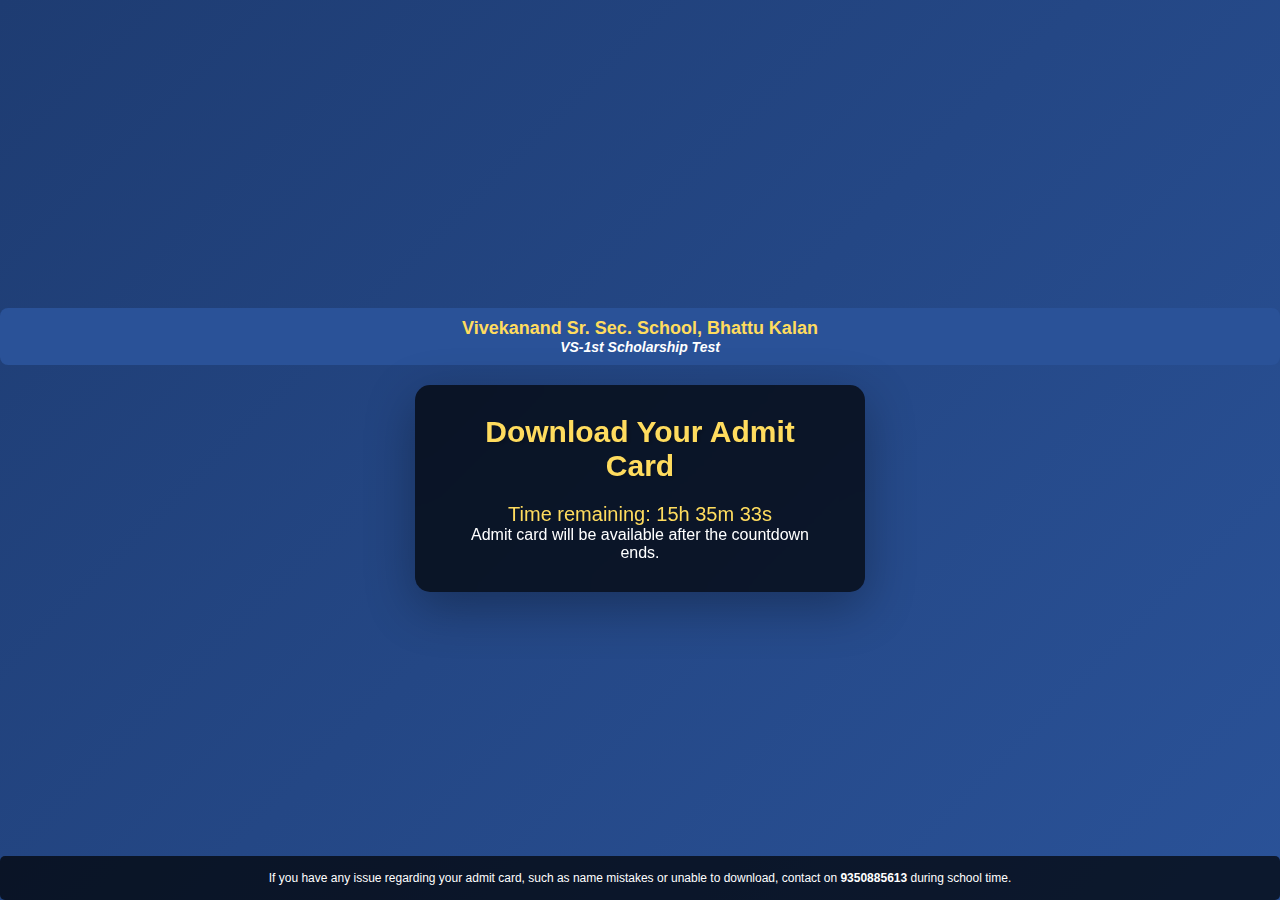
==== admitcard.html @ 3a96d0ef "Update admitcard.html" ====
<!DOCTYPE html>
<html lang="en">
<head>
    <meta charset="UTF-8">
    <meta name="viewport" content="width=device-width, initial-scale=1.0">
    <title>Download Admit Card</title>
    <style>
        /* Global Styles */
        * {
            margin: 0;
            padding: 0;
            box-sizing: border-box;
            font-family: 'Poppins', sans-serif;
        }

        body {
            background: linear-gradient(135deg, #1e3c72, #2a5298);
            min-height: 100vh;
            display: flex;
            justify-content: center;
            align-items: center;
            flex-direction: column;
            color: #fff;
            font-size: 16px;
        }

        /* Header */
        .header {
            background-color: #2a5298;
            width: 100%;
            padding: 10px 0;
            color: #fff;
            font-size: 14px;
            font-weight: 600;
            text-align: center;
            border-radius: 8px;
            margin-bottom: 20px;
        }

        .header .school-name {
            font-size: 18px;
            font-weight: bold;
            color: #FFDC5E;
        }

        .header .competition-name {
            font-size: 14px;
            font-style: italic;
        }

        /* Main Content */
        .container {
            background: rgba(0, 0, 0, 0.7);
            padding: 30px 40px;
            border-radius: 15px;
            box-shadow: 0 15px 50px rgba(0, 0, 0, 0.3);
            text-align: center;
            width: 100%;
            max-width: 450px;
            backdrop-filter: blur(10px);
            animation: slideIn 1s ease-out;
        }

        h2 {
            font-size: 30px;
            font-weight: 700;
            color: #FFDC5E;
            margin-bottom: 20px;
            text-shadow: 2px 2px 4px rgba(0, 0, 0, 0.2);
        }

        .input-field,
        .select-field {
            width: 100%;
            padding: 12px;
            margin: 15px 0;
            border-radius: 8px;
            border: none;
            background-color: #444;
            color: white;
            font-size: 16px;
            outline: none;
            box-shadow: 0 3px 10px rgba(0, 0, 0, 0.1);
            transition: all 0.3s ease-in-out;
        }

        .input-field:focus,
        .select-field:focus {
            background-color: #2a5298;
            box-shadow: 0 0 8px rgba(255, 220, 94, 0.8);
        }

        .btn {
            padding: 14px;
            background-color: #FFDC5E;
            color: #1e3c72;
            border: none;
            border-radius: 8px;
            font-size: 18px;
            cursor: pointer;
            width: 100%;
            transition: background-color 0.3s ease, transform 0.3s ease;
        }

        .btn:hover {
            background-color: #FFB84C;
            transform: scale(1.05);
        }

        .btn:active {
            transform: scale(0.98);
        }

        .error {
            color: #ff4d4d;
            font-size: 14px;
            margin-top: 10px;
        }

        .success {
            color: #2ecc71;
            font-size: 16px;
            margin-top: 20px;
        }

        .result-link {
            display: inline-block;
            font-size: 18px;
            color: #1e3c72;
            text-decoration: none;
            border: 2px solid #1e3c72;
            padding: 10px 20px;
            border-radius: 8px;
            margin-top: 15px;
            transition: background-color 0.3s ease, color 0.3s ease;
        }

        .result-link:hover {
            background-color: #1e3c72;
            color: white;
            text-decoration: none;
        }

        /* Animation for form */
        @keyframes slideIn {
            0% {
                transform: translateY(-50px);
                opacity: 0;
            }
            100% {
                transform: translateY(0);
                opacity: 1;
            }
        }

        /* Footer Styles */
        .footer {
            font-size: 12px;
            color: #fff;
            margin-top: 30px;
            text-align: center;
            padding: 15px;
            background-color: rgba(0, 0, 0, 0.7);
            border-radius: 5px;
            width: 100%;
            position: absolute;
            bottom: 0;
        }

        .footer a {
            color: #FFDC5E;
            text-decoration: none;
        }

        /* Responsive Styles */
        @media (max-width: 600px) {
            .container {
                padding: 20px;
                max-width: 100%;
            }

            h2 {
                font-size: 26px;
            }

            .input-field, .select-field {
                font-size: 14px;
                padding: 10px;
            }

            .btn {
                font-size: 16px;
                padding: 12px;
            }
        }

    </style>
</head>

<body>
    <!-- Header Section -->
    <div class="header">
        <div class="school-name">Vivekanand Sr. Sec. School, Bhattu Kalan</div>
        <div class="competition-name">VS-1st Scholarship Test</div>
    </div>

    <!-- Main Form -->
    <div class="container">
        <h2>Download Your Admit Card</h2>
        <div id="countdown" style="font-size: 20px; color: #FFDC5E;"></div>
        <p id="infoMessage" style="color: #fff; font-size: 16px;">Admit card will be available after the countdown ends.</p>
        <form id="admitCardForm" style="display:none;">
            <label for="mobile">Enter Mobile Number</label>
            <input type="text" id="mobile" class="input-field" placeholder="Enter your mobile number" required>

            <label for="studentClass">Select Student Class</label>
            <select id="studentClass" class="select-field" required>
                <option value="">Select Class</option>
                <option value="11">Class 11</option>
                <option value="10">Class 10</option>
                <option value="9">Class 9</option>
                <option value="8">Class 8</option>
                <option value="7">Class 7</option>
                <option value="6">Class 6</option>
                <option value="5">Class 5</option>
            </select>

            <button type="submit" class="btn">Get Admit Card</button>
        </form>
        <div id="result"></div>
    </div>

    <!-- Footer Section -->
    <div class="footer">
        If you have any issue regarding your admit card, such as name mistakes or unable to download, contact on <strong>9350885613</strong> during school time.
    </div>

    <script>
        // Countdown Timer
        function updateCountdown() {
            const now = new Date();
            const targetTime = new Date();
            targetTime.setHours(20, 0, 0, 0); // Target time: Today 8:00 PM

            const timeDiff = targetTime - now;
            if (timeDiff <= 0) {
                document.getElementById('countdown').innerText = "The admit card is now available!";
                document.getElementById('infoMessage').innerText = "You can now download your admit card.";
                document.getElementById('admitCardForm').style.display = 'block'; // Show the form
            } else {
                const hours = Math.floor(timeDiff / (1000 * 60 * 60));
                const minutes = Math.floor((timeDiff % (1000 * 60 * 60)) / (1000 * 60));
                const seconds = Math.floor((timeDiff % (1000 * 60)) / 1000);

                document.getElementById('countdown').innerText = `Time remaining: ${hours}h ${minutes}m ${seconds}s`;
            }
        }

        setInterval(updateCountdown, 1000); // Update the countdown every second
        updateCountdown(); // Initial call to display countdown immediately

        // Simulating student data fetching from an external JSON file
        let students = [];

        // Fetching student data
        fetch('students.json')
            .then(response => response.json())
            .then(data => {
                students = data.Sheet1; // Assign the student data from the JSON file
            })
            .catch(error => {
                console.error('Error fetching student data:', error);
            });

        // Handling form submission
        document.getElementById('admitCardForm').addEventListener('submit', function (e) {
            e.preventDefault();

            let mobile = document.getElementById('mobile').value.trim();
            let studentClass = document.getElementById('studentClass').value.trim();
            let resultDiv = document.getElementById('result');

            // Validation
            if (!mobile || !studentClass) {
                resultDiv.innerHTML = '<p class="error">Please enter mobile number and select student class.</p>';
                return;
            }

            // Search for the student
            let student = students.find(s => s.Mobile.toString() === mobile && s.class.toString() === studentClass);

            if (student) {
                resultDiv.innerHTML = `
                    <p class="success">Your admit card for Class ${student.class} is ready!</p>
                    <p><b>Student: ${student.Name}</b></p>
                    <a href="${student.Pdf}" target="_blank" class="result-link">Click here to download your admit card</a>
                `;
            } else {
                resultDiv.innerHTML = '<p class="error">No student found with this mobile number and class. Please try again.</p>';
            }
        });
    </script>

</body>
</html>
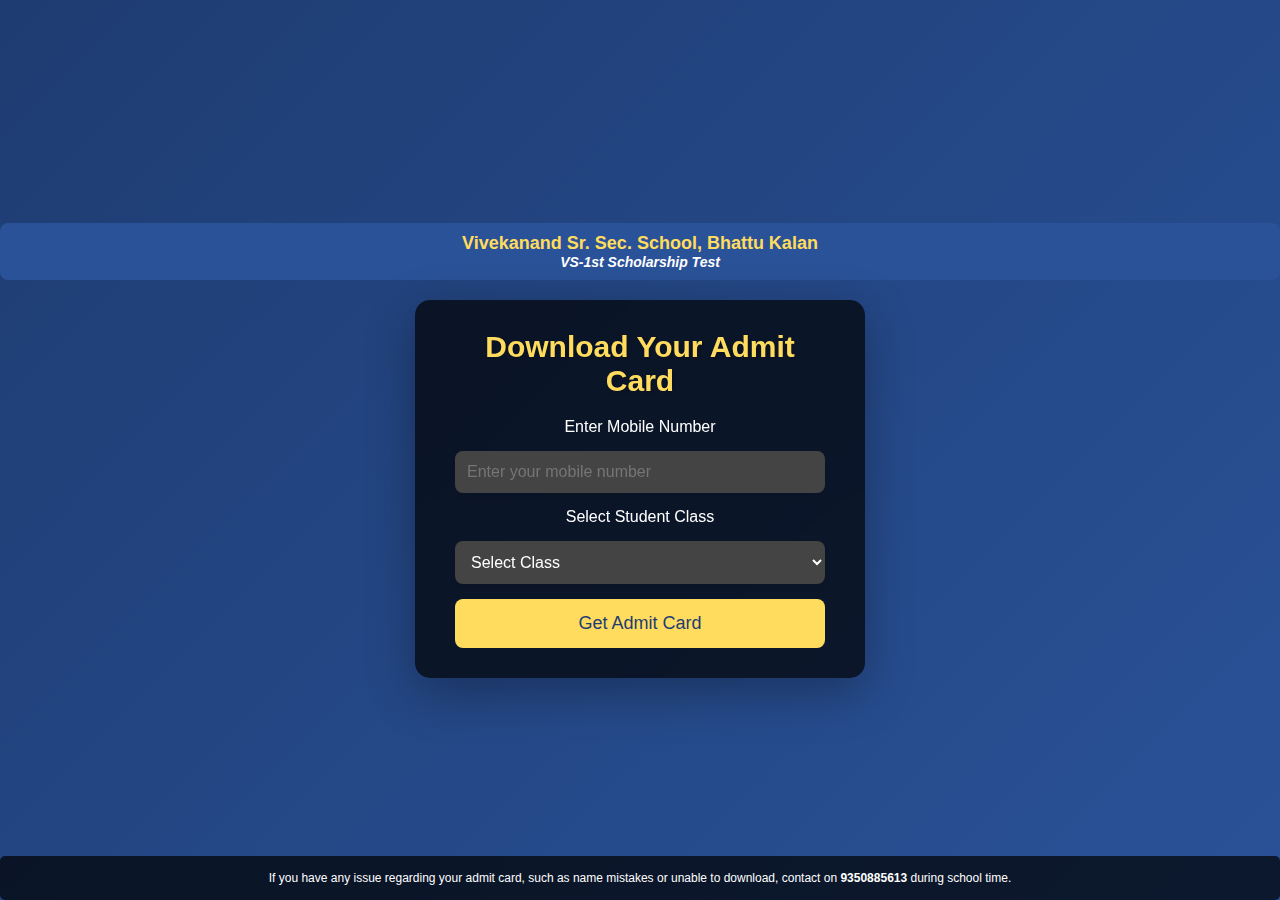
==== commit fc78e829: "Update admitcard.html" ====
--- a/admitcard.html
+++ b/admitcard.html
@@ -207,9 +207,7 @@
     <!-- Main Form -->
     <div class="container">
         <h2>Download Your Admit Card</h2>
-        <div id="countdown" style="font-size: 20px; color: #FFDC5E;"></div>
-        <p id="infoMessage" style="color: #fff; font-size: 16px;">Admit card will be available after the countdown ends.</p>
-        <form id="admitCardForm" style="display:none;">
+        <form id="admitCardForm">
             <label for="mobile">Enter Mobile Number</label>
             <input type="text" id="mobile" class="input-field" placeholder="Enter your mobile number" required>
 
@@ -236,29 +234,6 @@
     </div>
 
     <script>
-        // Countdown Timer
-        function updateCountdown() {
-            const now = new Date();
-            const targetTime = new Date();
-            targetTime.setHours(20, 0, 0, 0); // Target time: Today 8:00 PM
-
-            const timeDiff = targetTime - now;
-            if (timeDiff <= 0) {
-                document.getElementById('countdown').innerText = "The admit card is now available!";
-                document.getElementById('infoMessage').innerText = "You can now download your admit card.";
-                document.getElementById('admitCardForm').style.display = 'block'; // Show the form
-            } else {
-                const hours = Math.floor(timeDiff / (1000 * 60 * 60));
-                const minutes = Math.floor((timeDiff % (1000 * 60 * 60)) / (1000 * 60));
-                const seconds = Math.floor((timeDiff % (1000 * 60)) / 1000);
-
-                document.getElementById('countdown').innerText = `Time remaining: ${hours}h ${minutes}m ${seconds}s`;
-            }
-        }
-
-        setInterval(updateCountdown, 1000); // Update the countdown every second
-        updateCountdown(); // Initial call to display countdown immediately
-
         // Simulating student data fetching from an external JSON file
         let students = [];
 
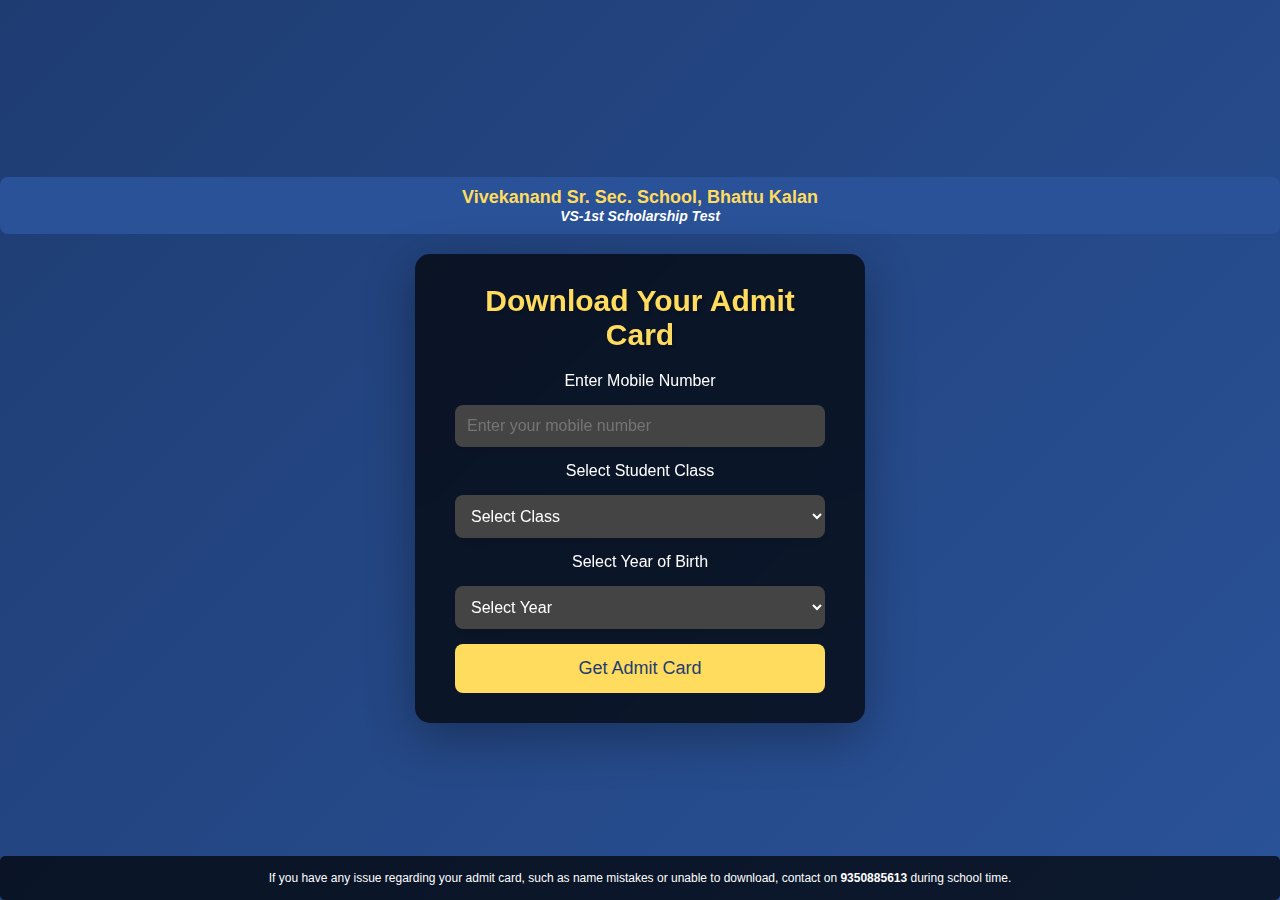
==== commit 4f62edfc: "Update admitcard.html" ====
--- a/admitcard.html
+++ b/admitcard.html
@@ -214,13 +214,27 @@
             <label for="studentClass">Select Student Class</label>
             <select id="studentClass" class="select-field" required>
                 <option value="">Select Class</option>
+                <option value="5">Class 5</option>
+                <option value="6">Class 6</option>
+                <option value="7">Class 7</option>
+                <option value="8">Class 8</option>
+                <option value="9">Class 9</option>
+                <option value="10">Class 10</option>
                 <option value="11">Class 11</option>
-                <option value="10">Class 10</option>
-                <option value="9">Class 9</option>
-                <option value="8">Class 8</option>
-                <option value="7">Class 7</option>
-                <option value="6">Class 6</option>
-                <option value="5">Class 5</option>
+            </select>
+
+            <label for="yearOfBirth">Select Year of Birth</label>
+            <select id="yearOfBirth" class="select-field" required>
+                <option value="">Select Year</option>
+                <!-- Year options from 2005 to 2020 -->
+                <script>
+                    for (let year = 2005; year <= 2020; year++) {
+                        const option = document.createElement('option');
+                        option.value = year;
+                        option.textContent = year;
+                        document.getElementById('yearOfBirth').appendChild(option);
+                    }
+                </script>
             </select>
 
             <button type="submit" class="btn">Get Admit Card</button>
@@ -245,6 +259,7 @@
             })
             .catch(error => {
                 console.error('Error fetching student data:', error);
+                alert("There was an issue fetching the student data.");
             });
 
         // Handling form submission
@@ -253,25 +268,26 @@
 
             let mobile = document.getElementById('mobile').value.trim();
             let studentClass = document.getElementById('studentClass').value.trim();
+            let yearOfBirth = document.getElementById('yearOfBirth').value.trim();
             let resultDiv = document.getElementById('result');
 
             // Validation
-            if (!mobile || !studentClass) {
-                resultDiv.innerHTML = '<p class="error">Please enter mobile number and select student class.</p>';
+            if (!mobile || !studentClass || !yearOfBirth) {
+                resultDiv.innerHTML = '<p class="error">Please enter mobile number, select student class, and year of birth.</p>';
                 return;
             }
 
             // Search for the student
-            let student = students.find(s => s.Mobile.toString() === mobile && s.class.toString() === studentClass);
+            let student = students.find(s => s.Mobile.toString() === mobile && s.className.toString() === studentClass && s.DOB.toString() === yearOfBirth);
 
             if (student) {
                 resultDiv.innerHTML = `
-                    <p class="success">Your admit card for Class ${student.class} is ready!</p>
+                    <p class="success">Your admit card for Class ${student.className} is ready!</p>
                     <p><b>Student: ${student.Name}</b></p>
                     <a href="${student.Pdf}" target="_blank" class="result-link">Click here to download your admit card</a>
                 `;
             } else {
-                resultDiv.innerHTML = '<p class="error">No student found with this mobile number and class. Please try again.</p>';
+                resultDiv.innerHTML = '<p class="error">No student found with this mobile number, class, and year of birth. Please try again.</p>';
             }
         });
     </script>
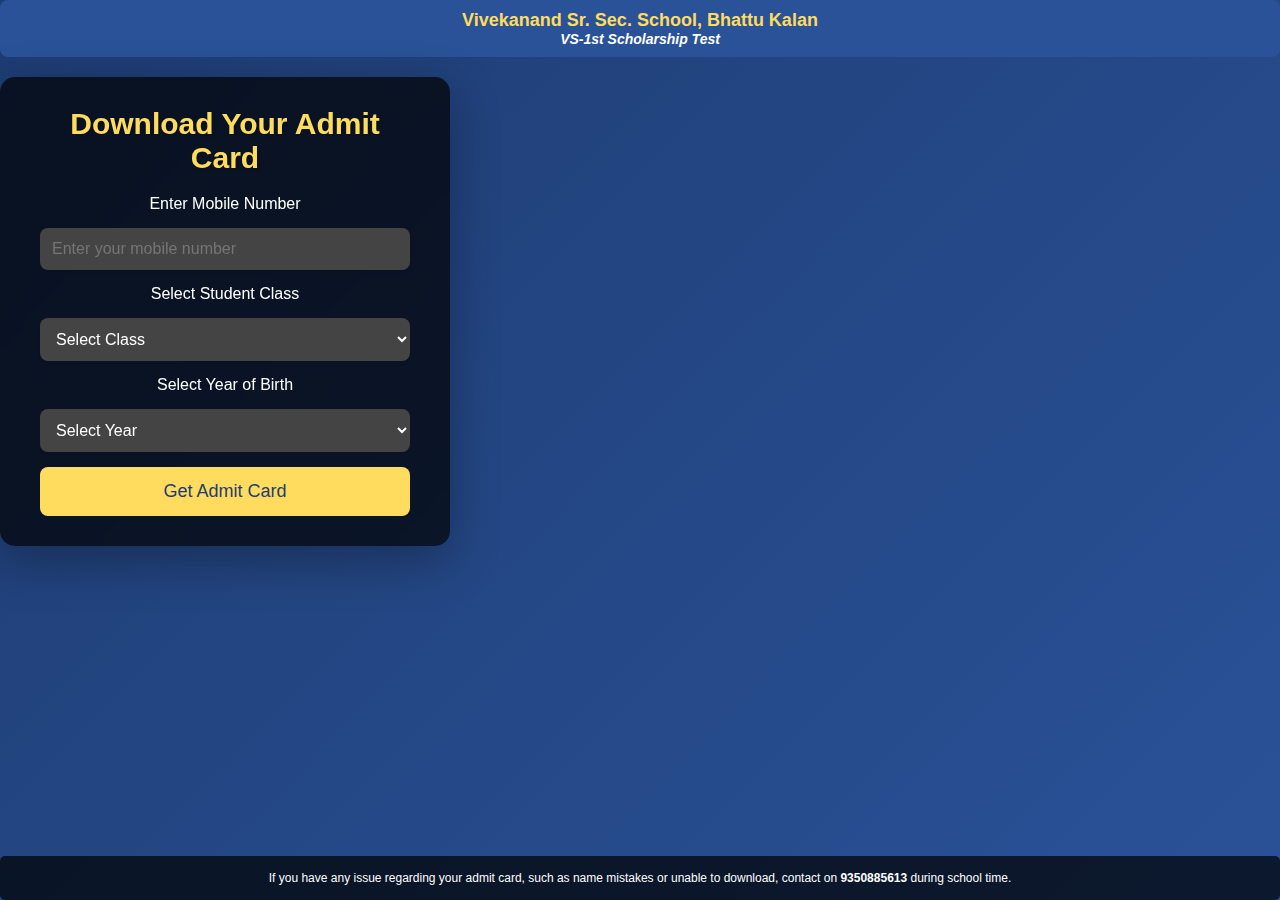
==== commit 0f77a36d: "Update admitcard.html" ====
--- a/admitcard.html
+++ b/admitcard.html
@@ -1,5 +1,6 @@
 <!DOCTYPE html>
 <html lang="en">
+
 <head>
     <meta charset="UTF-8">
     <meta name="viewport" content="width=device-width, initial-scale=1.0">
@@ -18,7 +19,7 @@
             min-height: 100vh;
             display: flex;
             justify-content: center;
-            align-items: center;
+            align-items: flex-start; /* Align the content at the top */
             flex-direction: column;
             color: #fff;
             font-size: 16px;
@@ -147,6 +148,7 @@
                 transform: translateY(-50px);
                 opacity: 0;
             }
+
             100% {
                 transform: translateY(0);
                 opacity: 1;
@@ -157,14 +159,13 @@
         .footer {
             font-size: 12px;
             color: #fff;
-            margin-top: 30px;
             text-align: center;
             padding: 15px;
             background-color: rgba(0, 0, 0, 0.7);
             border-radius: 5px;
             width: 100%;
-            position: absolute;
-            bottom: 0;
+            position: relative;
+            margin-top: auto; /* Push footer to the bottom */
         }
 
         .footer a {
@@ -183,7 +184,8 @@
                 font-size: 26px;
             }
 
-            .input-field, .select-field {
+            .input-field,
+            .select-field {
                 font-size: 14px;
                 padding: 10px;
             }
@@ -193,7 +195,6 @@
                 padding: 12px;
             }
         }
-
     </style>
 </head>
 
@@ -293,4 +294,5 @@
     </script>
 
 </body>
+
 </html>
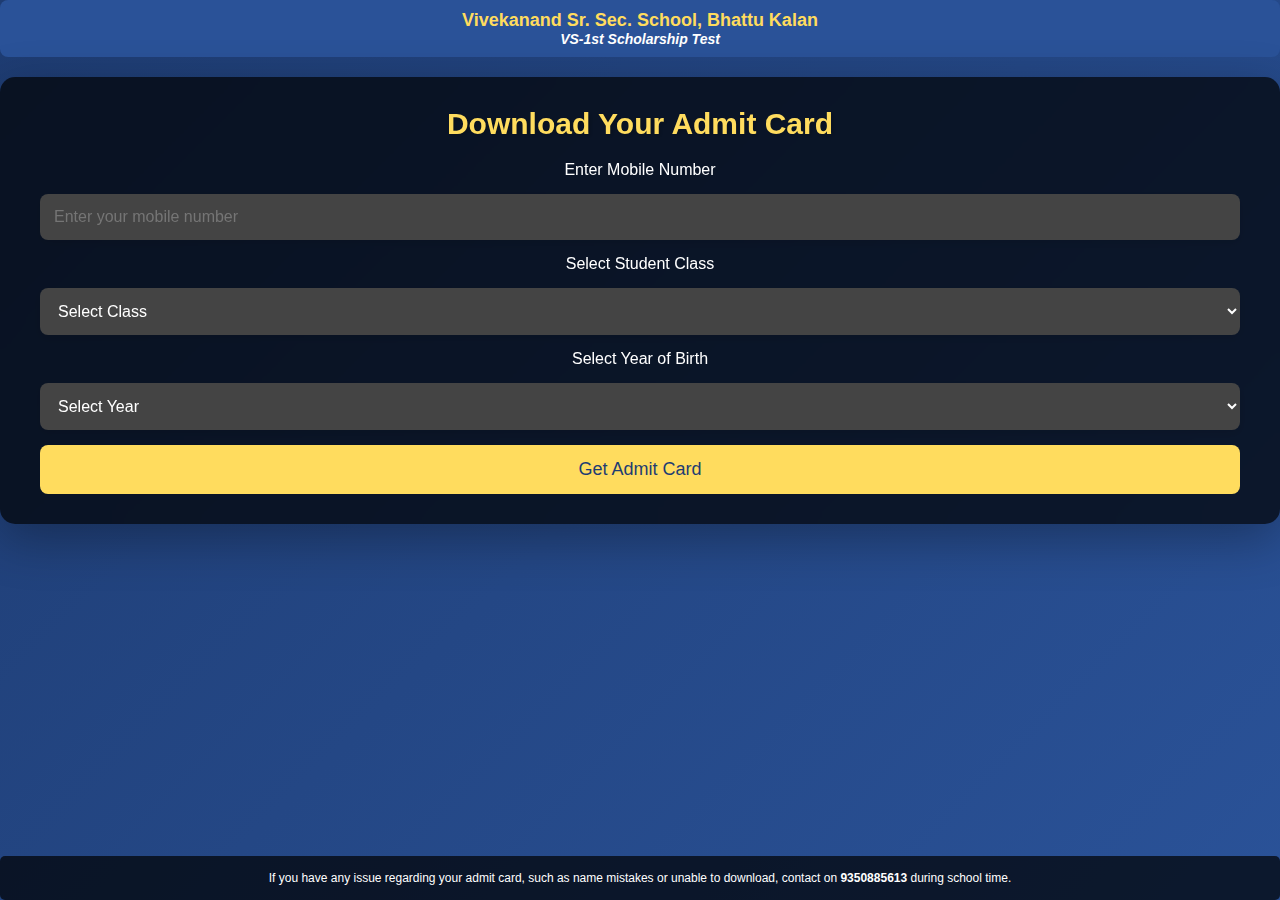
==== commit c65bae7d: "Update admitcard.html" ====
--- a/admitcard.html
+++ b/admitcard.html
@@ -3,7 +3,7 @@
 
 <head>
     <meta charset="UTF-8">
-    <meta name="viewport" content="width=device-width, initial-scale=1.0">
+    <meta name="viewport" content="width=device-width, initial-scale=1.0, maximum-scale=1, user-scalable=no">
     <title>Download Admit Card</title>
     <style>
         /* Global Styles */
@@ -19,7 +19,7 @@
             min-height: 100vh;
             display: flex;
             justify-content: center;
-            align-items: flex-start; /* Align the content at the top */
+            align-items: flex-start;
             flex-direction: column;
             color: #fff;
             font-size: 16px;
@@ -51,13 +51,13 @@
 
         /* Main Content */
         .container {
+            width: 100%;
+            max-width: 100%;
+            padding: 30px 40px;
             background: rgba(0, 0, 0, 0.7);
-            padding: 30px 40px;
             border-radius: 15px;
             box-shadow: 0 15px 50px rgba(0, 0, 0, 0.3);
             text-align: center;
-            width: 100%;
-            max-width: 450px;
             backdrop-filter: blur(10px);
             animation: slideIn 1s ease-out;
         }
@@ -73,7 +73,7 @@
         .input-field,
         .select-field {
             width: 100%;
-            padding: 12px;
+            padding: 14px;
             margin: 15px 0;
             border-radius: 8px;
             border: none;
@@ -177,6 +177,7 @@
         @media (max-width: 600px) {
             .container {
                 padding: 20px;
+                width: 100%;
                 max-width: 100%;
             }
 
@@ -186,13 +187,13 @@
 
             .input-field,
             .select-field {
-                font-size: 14px;
-                padding: 10px;
+                font-size: 16px;
+                padding: 12px;
             }
 
             .btn {
                 font-size: 16px;
-                padding: 12px;
+                padding: 14px;
             }
         }
     </style>
